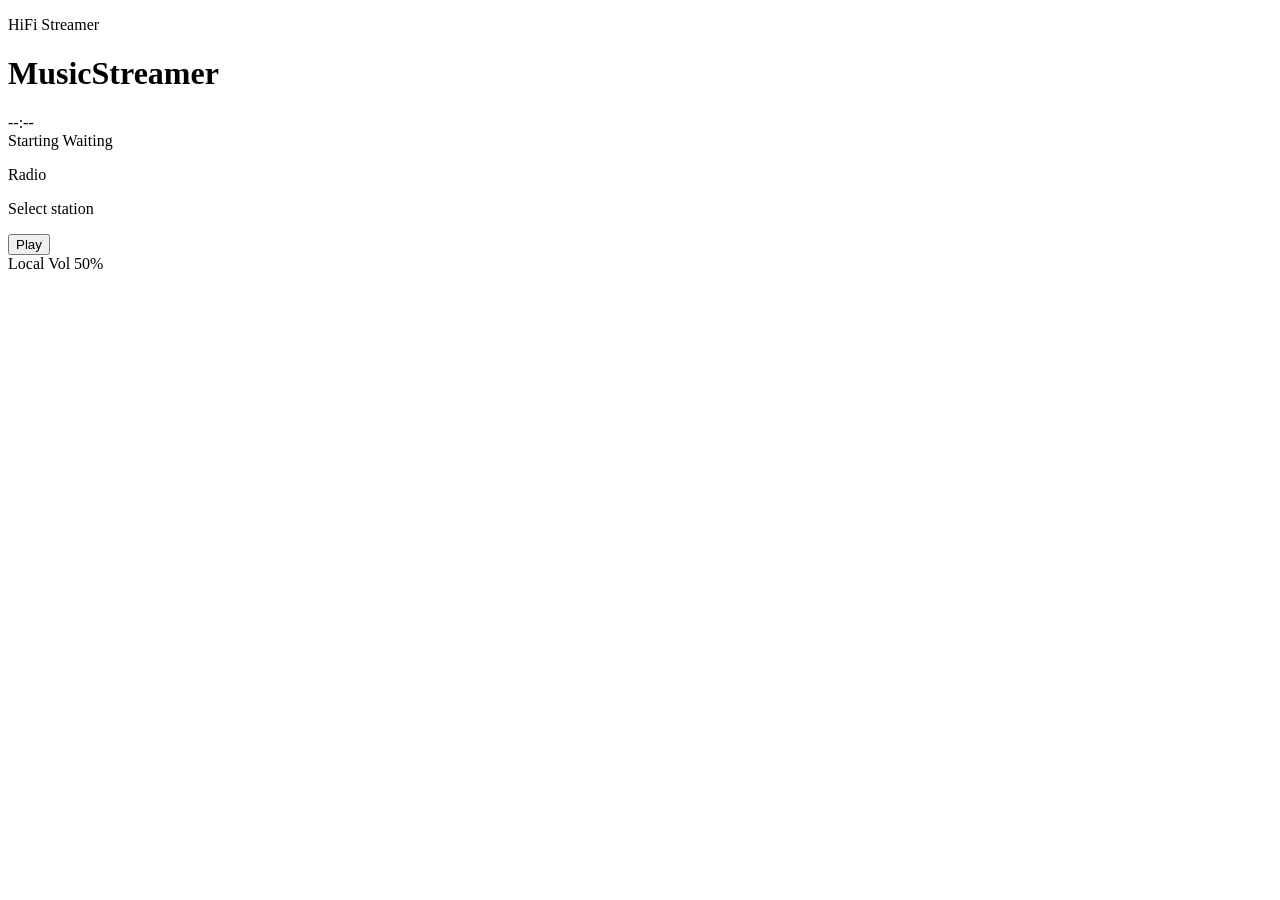
==== src/static/index.html @ e5c68448 "feat: change desing" ====
<!doctype html>
<html lang="en">
<head>
  <meta charset="utf-8">
  <meta name="viewport" content="width=480, height=320, initial-scale=1">
  <title>MusicStreamer</title>
  <link rel="stylesheet" href="/static/css/style.css">
</head>
<body>
  <main class="device-screen" aria-label="MusicStreamer home">
    <header class="top-bar">
      <div>
        <p class="eyebrow">HiFi Streamer</p>
        <h1 id="project-name">MusicStreamer</h1>
      </div>
      <time id="clock" class="clock" datetime="">--:--</time>
    </header>

    <section class="status-strip" aria-live="polite">
      <span class="status-dot" aria-hidden="true"></span>
      <span id="system-status">Starting</span>
      <span id="radio-status">Waiting</span>
    </section>

    <section class="radio-panel" aria-label="Radio controls">
      <div>
        <p class="label">Radio</p>
        <p id="radio-name" class="now-playing">Select station</p>
      </div>
      <button id="radio-toggle" class="play-button" type="button">Play</button>
    </section>

    <section id="station-list" class="station-list" aria-label="Radio stations"></section>

    <footer class="bottom-bar">
      <span id="network-state">Local</span>
      <span class="home-indicator" aria-hidden="true"></span>
      <span id="volume-state">Vol 50%</span>
    </footer>
  </main>

  <script src="/static/js/app.js" defer></script>
</body>
</html>
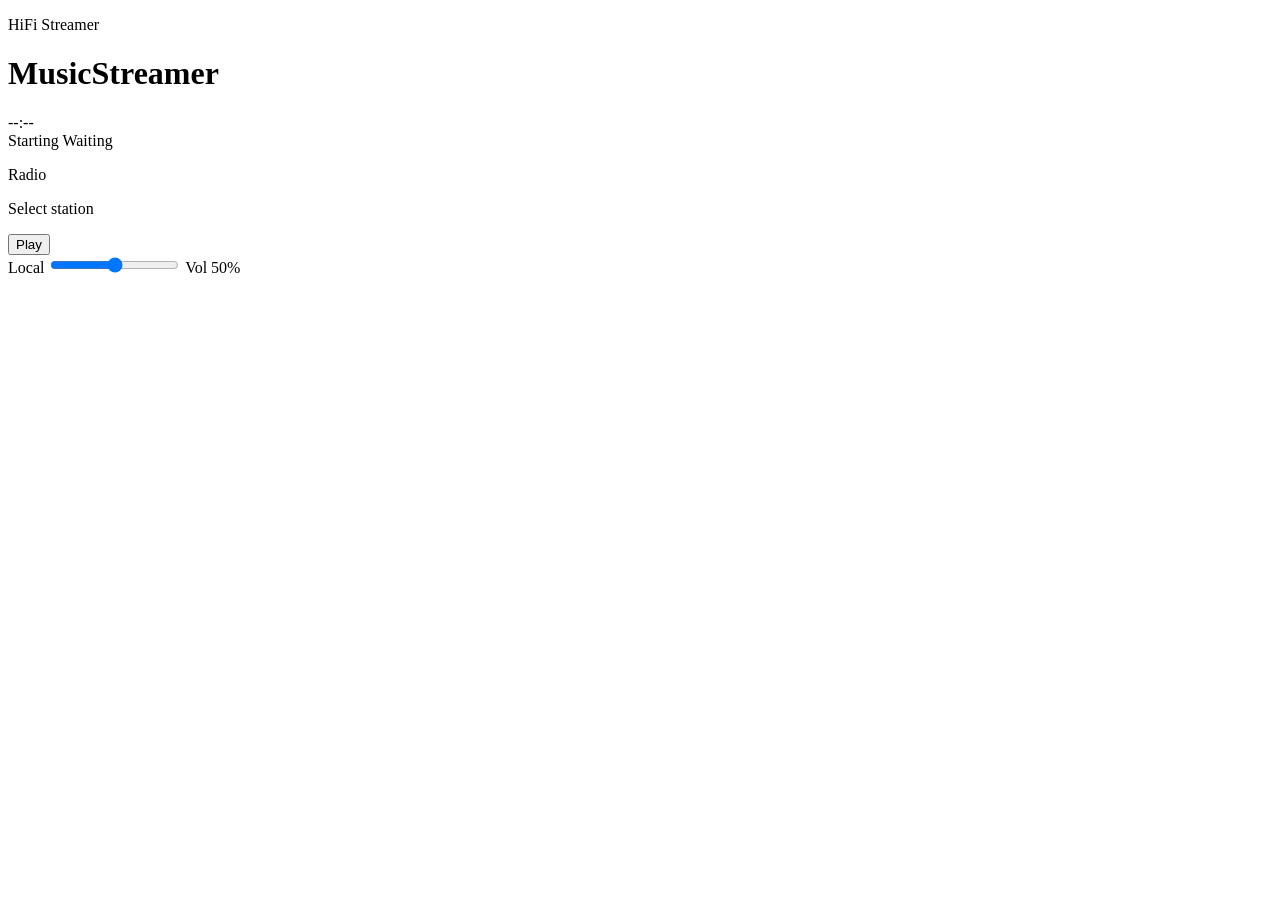
==== commit ae73ddff: "Fix: audio jack" ====
--- a/src/static/index.html
+++ b/src/static/index.html
@@ -34,7 +34,9 @@
 
     <footer class="bottom-bar">
       <span id="network-state">Local</span>
-      <span class="home-indicator" aria-hidden="true"></span>
+      <label class="volume-control">
+        <input id="volume-control" type="range" min="0" max="100" step="1" value="50" aria-label="Volume">
+      </label>
       <span id="volume-state">Vol 50%</span>
     </footer>
   </main>
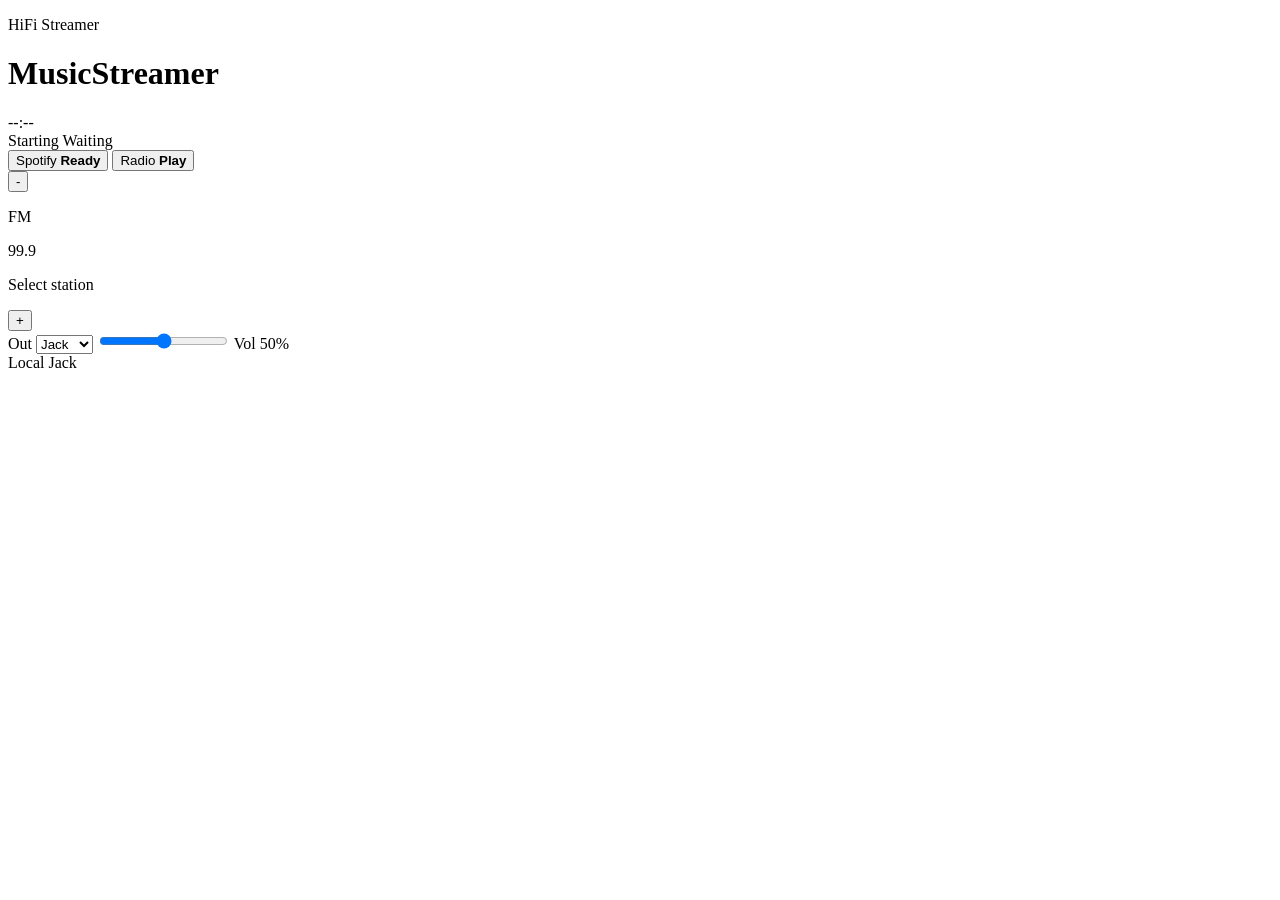
==== commit 671ed1a3: "add spotify placeholder" ====
--- a/src/static/index.html
+++ b/src/static/index.html
@@ -22,22 +22,45 @@
       <span id="radio-status">Waiting</span>
     </section>
 
-    <section class="radio-panel" aria-label="Radio controls">
-      <div>
-        <p class="label">Radio</p>
+    <section class="source-panel" aria-label="Sources">
+      <button id="spotify-source" class="source-button" type="button">
+        <span>Spotify</span>
+        <strong id="spotify-status">Ready</strong>
+      </button>
+      <button id="radio-toggle" class="source-button active" type="button">
+        <span>Radio</span>
+        <strong id="radio-action">Play</strong>
+      </button>
+    </section>
+
+    <section class="tuner-panel" aria-label="Radio tuner">
+      <button id="radio-prev" class="tune-button" type="button" aria-label="Previous station">-</button>
+      <div class="tuner-display">
+        <p class="label">FM</p>
+        <p id="radio-frequency" class="frequency">99.9</p>
         <p id="radio-name" class="now-playing">Select station</p>
       </div>
-      <button id="radio-toggle" class="play-button" type="button">Play</button>
+      <button id="radio-next" class="tune-button" type="button" aria-label="Next station">+</button>
     </section>
 
-    <section id="station-list" class="station-list" aria-label="Radio stations"></section>
-
-    <footer class="bottom-bar">
-      <span id="network-state">Local</span>
+    <section class="audio-panel" aria-label="Audio controls">
+      <label class="audio-output">
+        <span>Out</span>
+        <select id="audio-output-select" aria-label="Audio output">
+          <option value="jack">Jack</option>
+          <option value="hdmi">HDMI</option>
+        </select>
+      </label>
       <label class="volume-control">
         <input id="volume-control" type="range" min="0" max="100" step="1" value="50" aria-label="Volume">
       </label>
       <span id="volume-state">Vol 50%</span>
+    </section>
+
+    <footer class="bottom-bar">
+      <span id="network-state">Local</span>
+      <span class="home-indicator" aria-hidden="true"></span>
+      <span id="audio-state">Jack</span>
     </footer>
   </main>
 
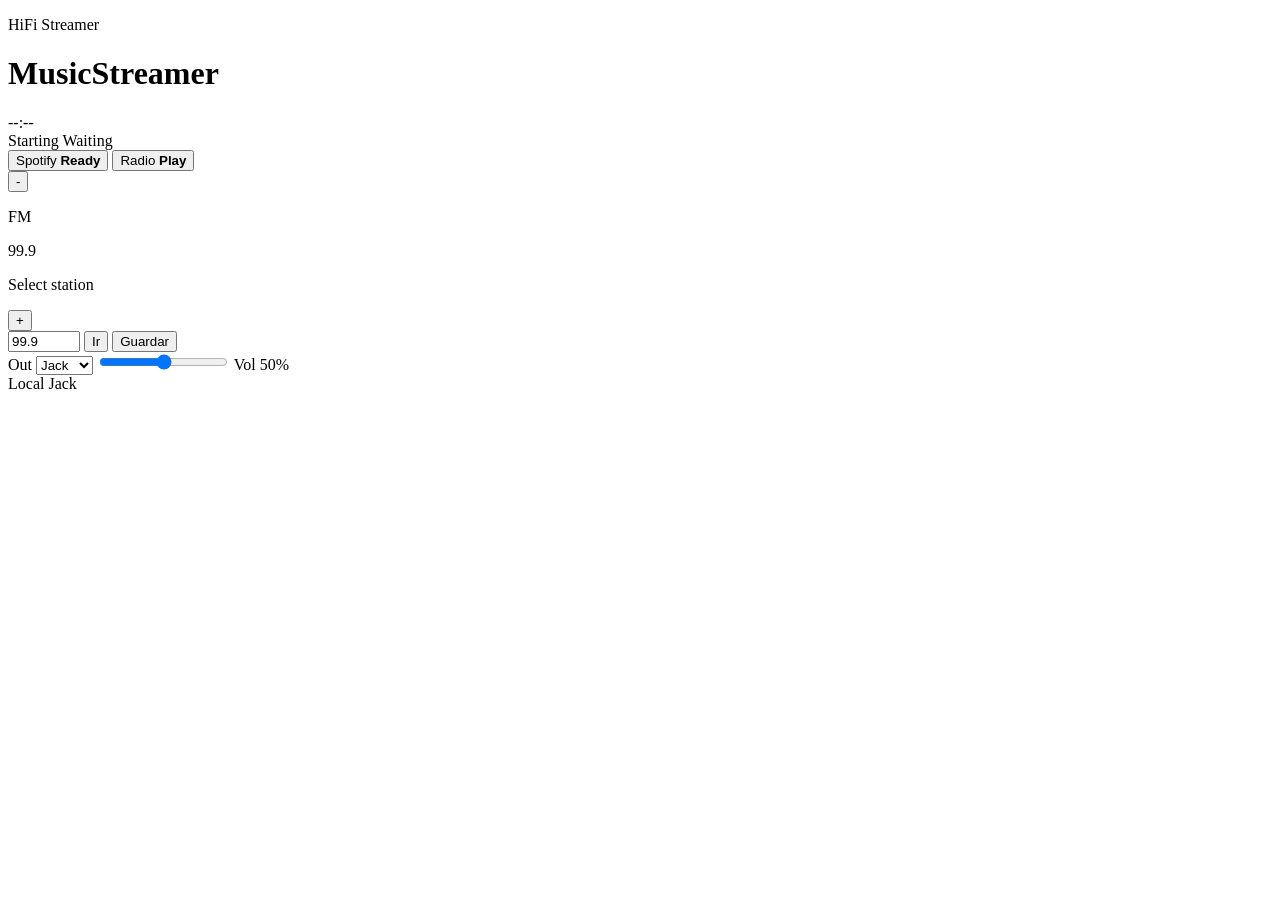
==== commit 40864593: "update spanish frecuency" ====
--- a/src/static/index.html
+++ b/src/static/index.html
@@ -43,6 +43,23 @@
       <button id="radio-next" class="tune-button" type="button" aria-label="Next station">+</button>
     </section>
 
+    <section class="manual-panel" aria-label="Manual station selector">
+      <input id="manual-frequency" type="number" min="87.5" max="108" step="0.1" value="99.9" aria-label="Manual frequency">
+      <button id="manual-tune" type="button">Ir</button>
+      <button id="manual-save" type="button">Guardar</button>
+    </section>
+
+    <dialog id="station-dialog" class="station-dialog">
+      <form id="station-form" method="dialog">
+        <input id="station-name-input" type="text" placeholder="Emisora" aria-label="Station name" required>
+        <input id="station-url-input" type="url" placeholder="Stream URL" aria-label="Stream URL" required>
+        <menu>
+          <button id="station-cancel" type="button">Cancelar</button>
+          <button type="submit">Guardar</button>
+        </menu>
+      </form>
+    </dialog>
+
     <section class="audio-panel" aria-label="Audio controls">
       <label class="audio-output">
         <span>Out</span>
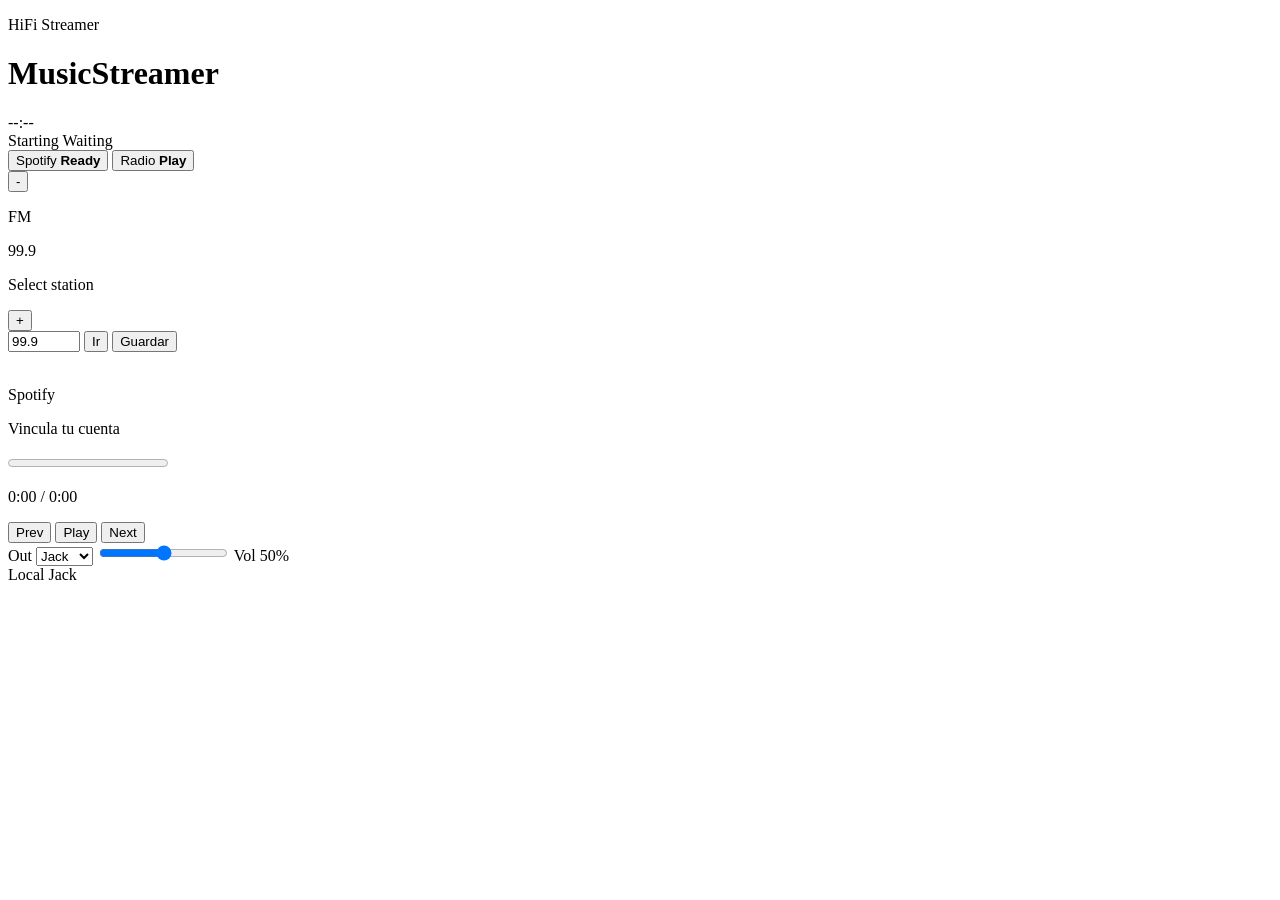
==== commit a7f96e5e: "update: spotify section" ====
--- a/src/static/index.html
+++ b/src/static/index.html
@@ -33,20 +33,37 @@
       </button>
     </section>
 
-    <section class="tuner-panel" aria-label="Radio tuner">
-      <button id="radio-prev" class="tune-button" type="button" aria-label="Previous station">-</button>
-      <div class="tuner-display">
-        <p class="label">FM</p>
-        <p id="radio-frequency" class="frequency">99.9</p>
-        <p id="radio-name" class="now-playing">Select station</p>
-      </div>
-      <button id="radio-next" class="tune-button" type="button" aria-label="Next station">+</button>
+    <section id="radio-view" class="content-view radio-view" aria-label="Radio">
+      <section class="tuner-panel" aria-label="Radio tuner">
+        <button id="radio-prev" class="tune-button" type="button" aria-label="Previous station">-</button>
+        <div class="tuner-display">
+          <p class="label">FM</p>
+          <p id="radio-frequency" class="frequency">99.9</p>
+          <p id="radio-name" class="now-playing">Select station</p>
+        </div>
+        <button id="radio-next" class="tune-button" type="button" aria-label="Next station">+</button>
+      </section>
+
+      <section class="manual-panel" aria-label="Manual station selector">
+        <input id="manual-frequency" type="number" min="87.5" max="108" step="0.1" value="99.9" aria-label="Manual frequency">
+        <button id="manual-tune" type="button">Ir</button>
+        <button id="manual-save" type="button">Guardar</button>
+      </section>
     </section>
 
-    <section class="manual-panel" aria-label="Manual station selector">
-      <input id="manual-frequency" type="number" min="87.5" max="108" step="0.1" value="99.9" aria-label="Manual frequency">
-      <button id="manual-tune" type="button">Ir</button>
-      <button id="manual-save" type="button">Guardar</button>
+    <section id="spotify-view" class="content-view spotify-view hidden" aria-label="Spotify player">
+      <img id="spotify-cover" class="spotify-cover" alt="" src="">
+      <div class="spotify-info">
+        <p id="spotify-track" class="spotify-track">Spotify</p>
+        <p id="spotify-artist" class="spotify-artist">Vincula tu cuenta</p>
+        <progress id="spotify-progress" class="spotify-progress" value="0" max="100"></progress>
+        <p id="spotify-time" class="spotify-time">0:00 / 0:00</p>
+      </div>
+      <div class="spotify-controls" aria-label="Spotify controls">
+        <button id="spotify-prev" type="button" aria-label="Previous track">Prev</button>
+        <button id="spotify-playpause" type="button" aria-label="Pause or continue">Play</button>
+        <button id="spotify-next" type="button" aria-label="Next track">Next</button>
+      </div>
     </section>
 
     <dialog id="station-dialog" class="station-dialog">
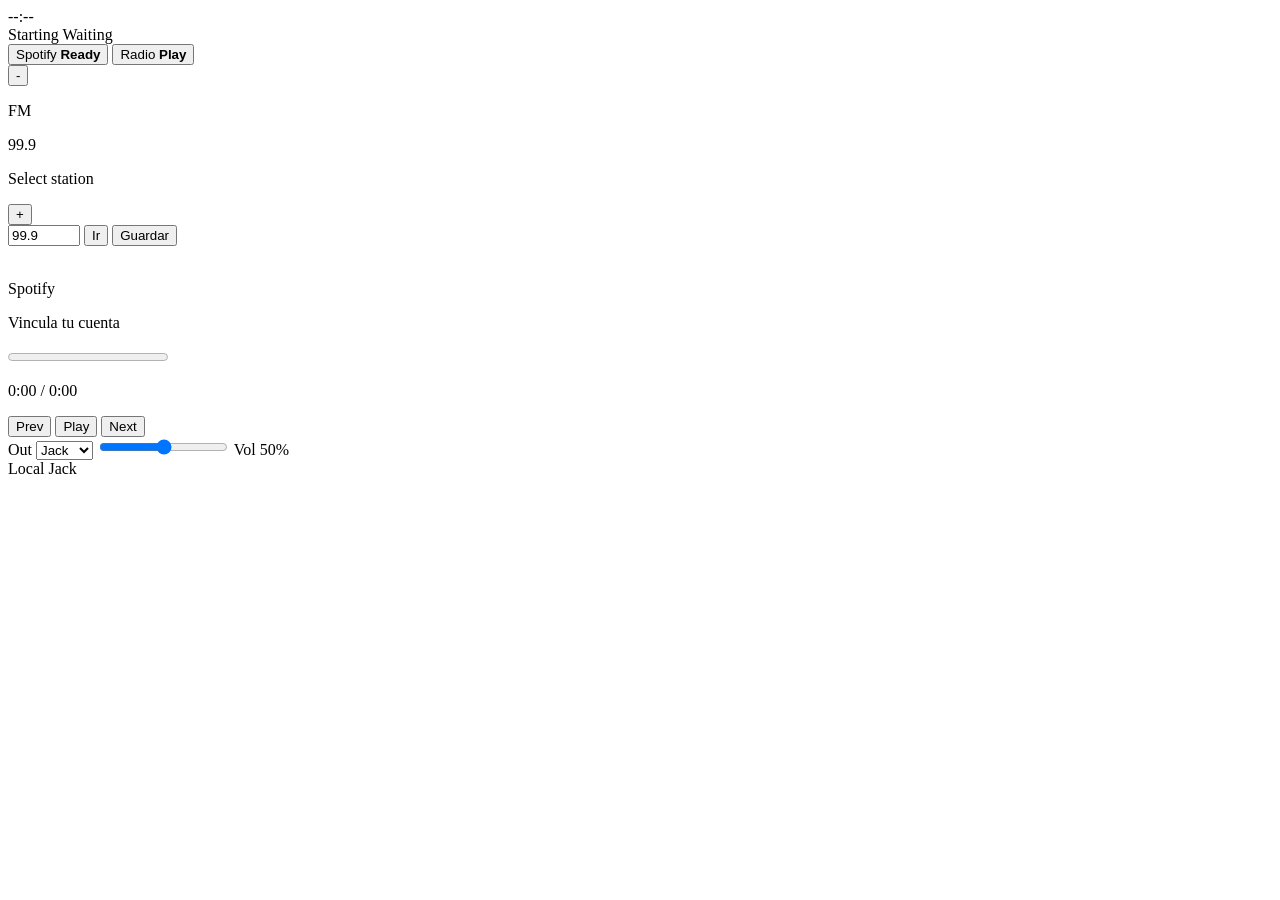
==== commit 8bbb91fb: "fix: display panel" ====
--- a/src/static/index.html
+++ b/src/static/index.html
@@ -8,11 +8,7 @@
 </head>
 <body>
   <main class="device-screen" aria-label="MusicStreamer home">
-    <header class="top-bar">
-      <div>
-        <p class="eyebrow">HiFi Streamer</p>
-        <h1 id="project-name">MusicStreamer</h1>
-      </div>
+    <header class="top-bar compact">
       <time id="clock" class="clock" datetime="">--:--</time>
     </header>
 
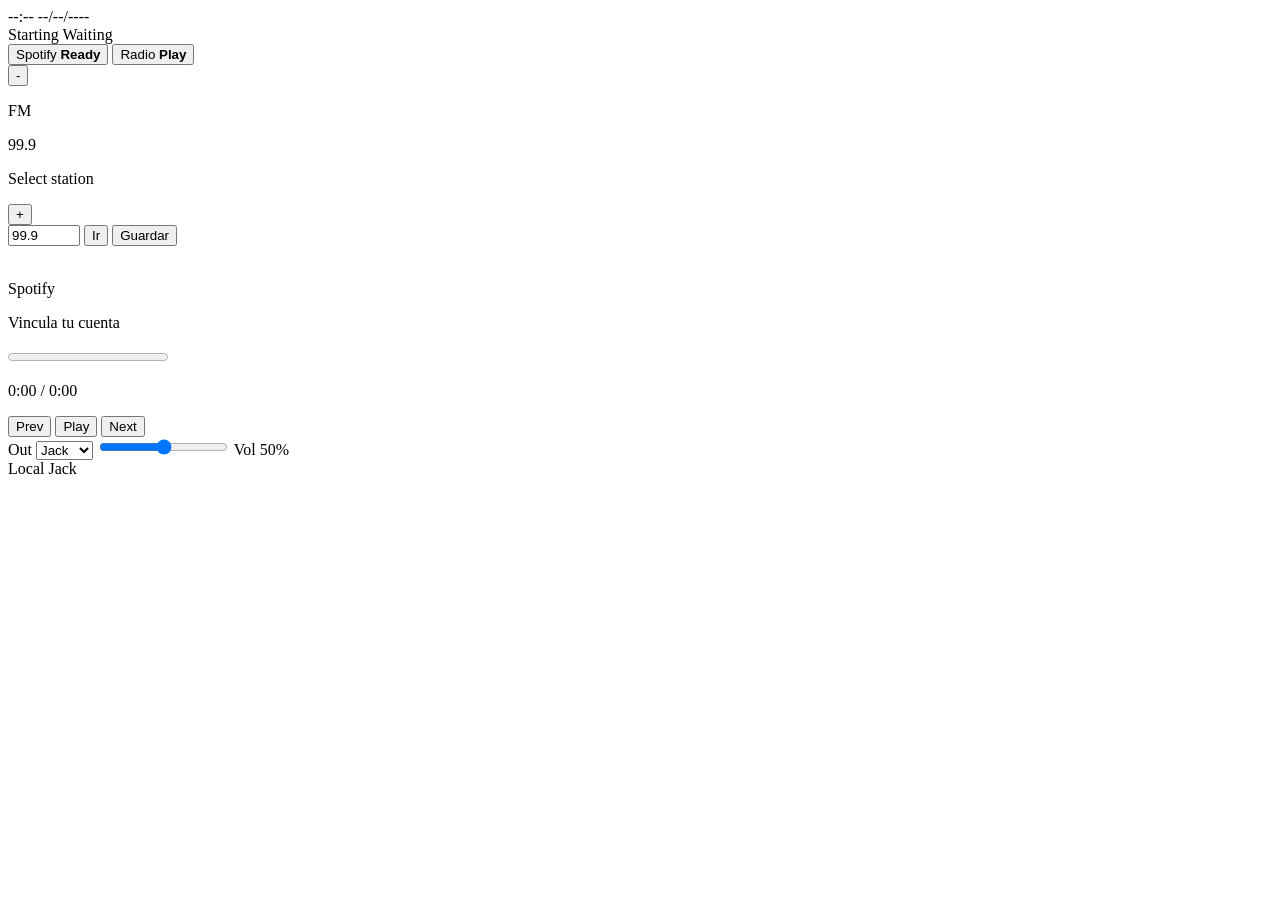
==== commit 6c6c6743: "fix: install librespot" ====
--- a/src/static/index.html
+++ b/src/static/index.html
@@ -10,6 +10,7 @@
   <main class="device-screen" aria-label="MusicStreamer home">
     <header class="top-bar compact">
       <time id="clock" class="clock" datetime="">--:--</time>
+      <time id="date" class="date" datetime="">--/--/----</time>
     </header>
 
     <section class="status-strip" aria-live="polite">
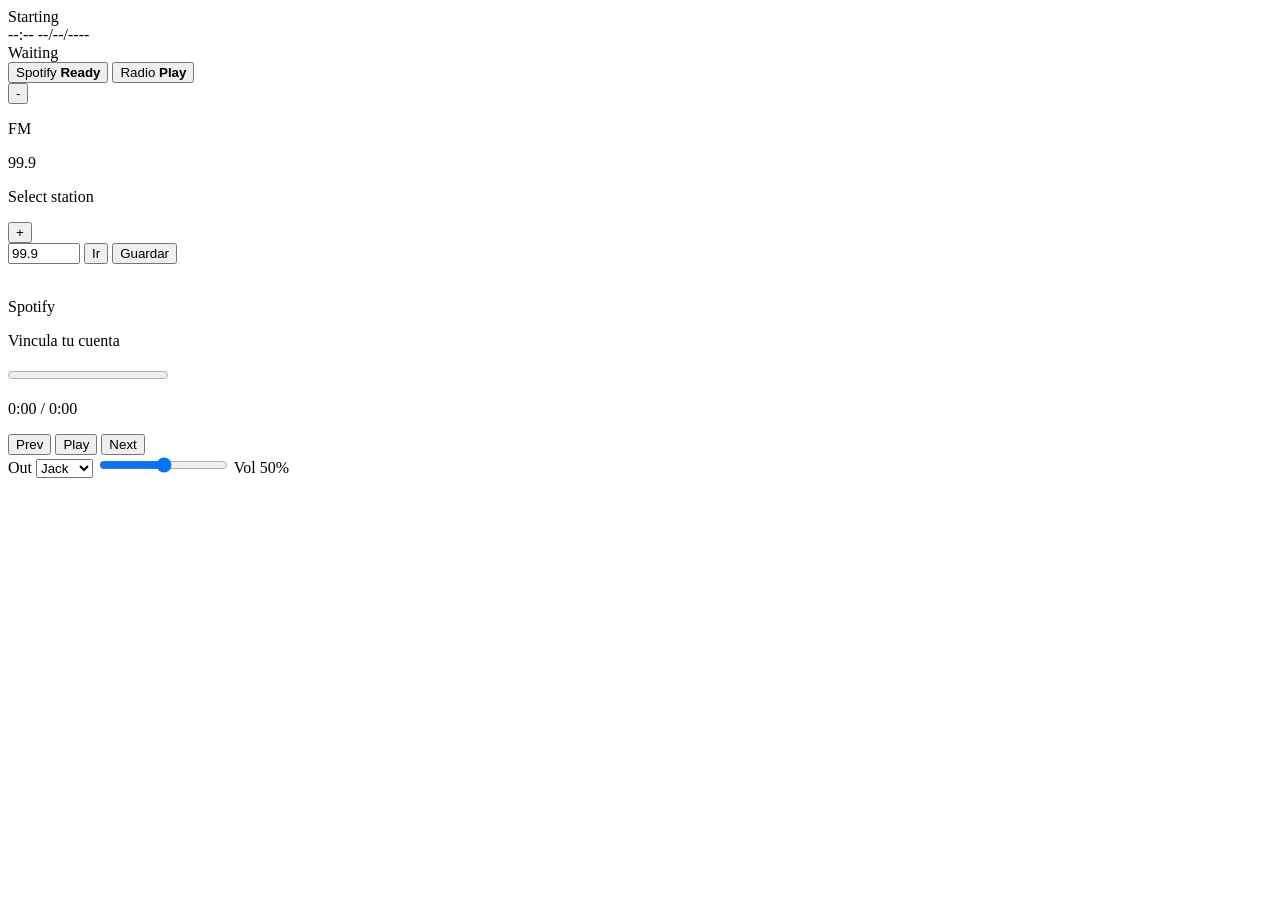
==== commit fbabad03: "update view" ====
--- a/src/static/index.html
+++ b/src/static/index.html
@@ -9,15 +9,16 @@
 <body>
   <main class="device-screen" aria-label="MusicStreamer home">
     <header class="top-bar compact">
-      <time id="clock" class="clock" datetime="">--:--</time>
-      <time id="date" class="date" datetime="">--/--/----</time>
+      <section class="status-strip" aria-live="polite">
+        <span class="status-dot" aria-hidden="true"></span>
+        <span id="system-status">Starting</span>
+      </section>
+      <div class="datetime">
+        <time id="clock" class="clock" datetime="">--:--</time>
+        <time id="date" class="date" datetime="">--/--/----</time>
+      </div>
+      <span id="radio-status" class="playback-status">Waiting</span>
     </header>
-
-    <section class="status-strip" aria-live="polite">
-      <span class="status-dot" aria-hidden="true"></span>
-      <span id="system-status">Starting</span>
-      <span id="radio-status">Waiting</span>
-    </section>
 
     <section class="source-panel" aria-label="Sources">
       <button id="spotify-source" class="source-button" type="button">
@@ -88,11 +89,6 @@
       <span id="volume-state">Vol 50%</span>
     </section>
 
-    <footer class="bottom-bar">
-      <span id="network-state">Local</span>
-      <span class="home-indicator" aria-hidden="true"></span>
-      <span id="audio-state">Jack</span>
-    </footer>
   </main>
 
   <script src="/static/js/app.js" defer></script>
